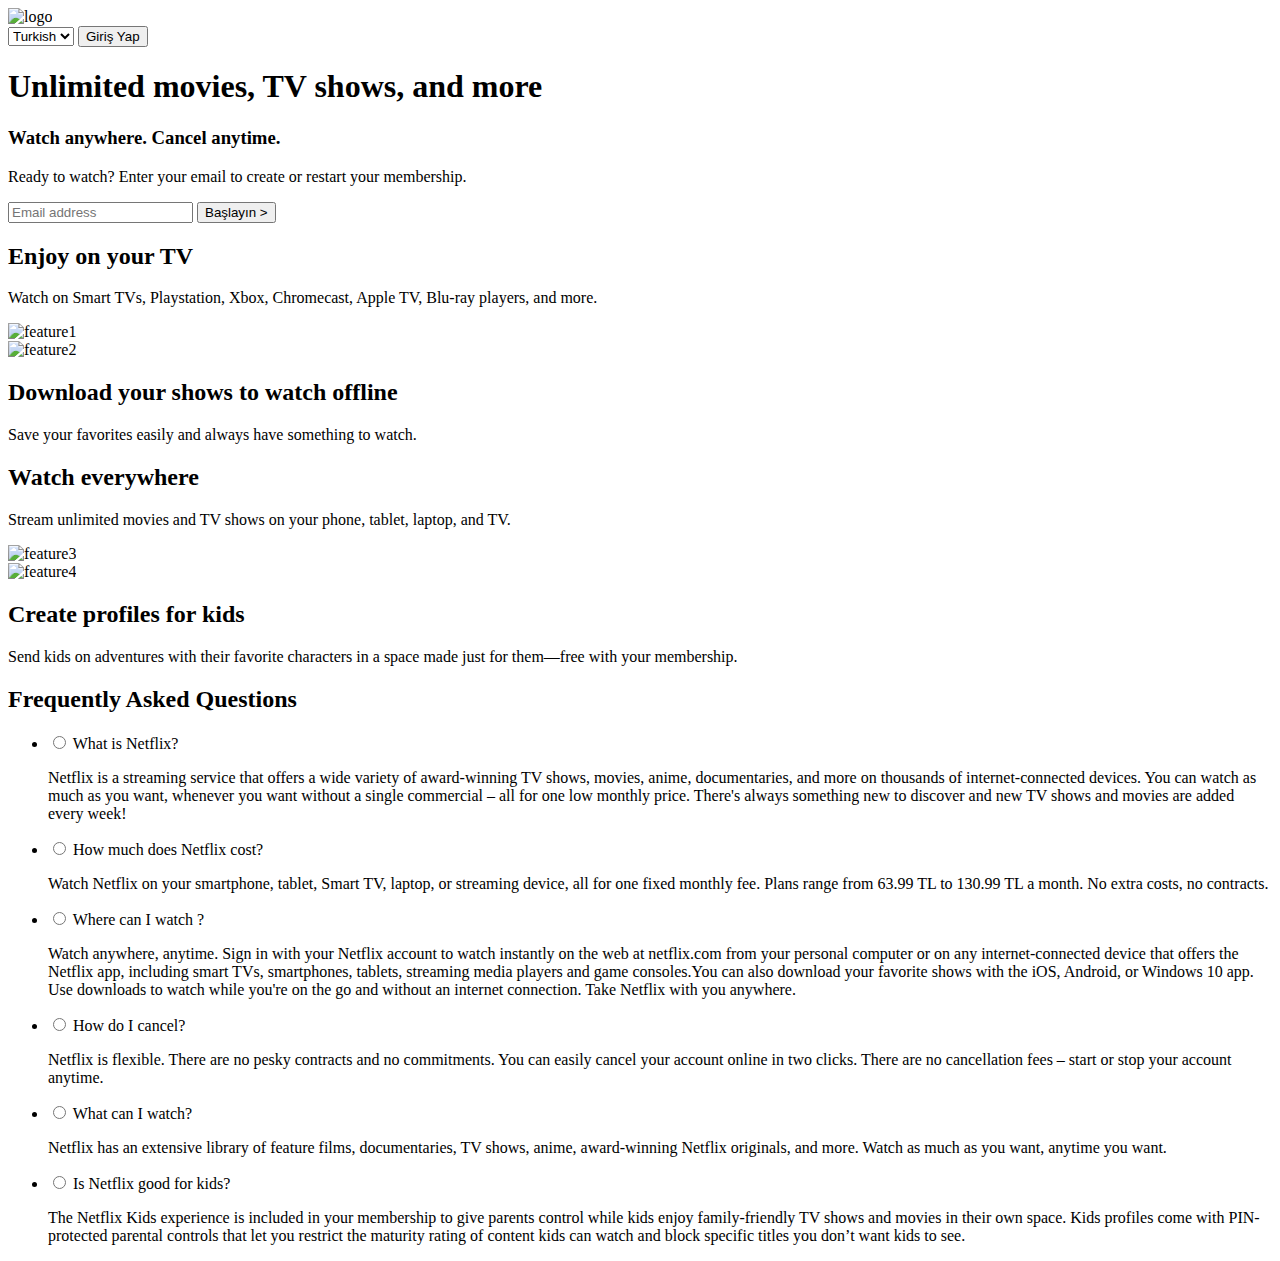
==== netflix-clone_plain-css/index_tr.html @ e51fd96c "Merge pull request #1 from cekapykp/main" ====
<!DOCTYPE html>
<html lang="en">

<head>
    <meta charset="UTF-8">
    <meta name="viewport" content="width=device-width, initial-scale=1.0">
    <title>Netflix</title>
    <link rel="stylesheet" href="style.css">
</head>

<body>
    <!------------------------------------------------------------- HEADER --------------------------------------------------------------------->

    <div class="header">
        <nav>
            <img src="images/logo.png" alt="logo">
            <div class="buttons">
                <select class="language">
                    <option data-icon="images/globe.png" class="en" value="English">English</option>
                    <option data-icon="images/globe.png" class="tr" value="Turkish">Turkish</option>
                </select>
                <button class="signIn">Giriş Yap</button>
            </div>
        </nav>
        <div class="header-content">
            <h1>Unlimited movies, TV shows, and more</h1>
            <h3>Watch anywhere. Cancel anytime.</h3>
            <p>Ready to watch? Enter your email to create or restart your membership.</p>
            <form class="email-signup">
                <input type="email" placeholder="Email address">
                <button type="submit">Başlayın > </button>
            </form>
        </div>

    </div>
    <!------------------------------------------------------------- FEATURES --------------------------------------------------------------------->
    <div class="features">
        <!-- feature 1  -->
        <div class="row">
            <div class="text-col">
                <h2>Enjoy on your TV</h2>
                <p>Watch on Smart TVs, Playstation, Xbox, Chromecast, Apple TV, Blu-ray players, and more.</p>
            </div>
            <div class="img-col">
                <img src="images/feature-1.png" alt="feature1">
            </div>
        </div>
        <div class="br"></div>
        <!-- feature 2  -->
        <div class="row">
            <div class="img-col">
                <img src="images/feature-2.png" alt="feature2">
            </div>
            <div class="text-col">
                <h2>Download your shows to watch offline</h2>
                <p>Save your favorites easily and always have something to watch.</p>
            </div>
        </div>
        <div class="br"></div>
        <!-- feature 3 -->
        <div class="row">
            <div class="text-col">
                <h2>Watch everywhere</h2>
                <p>Stream unlimited movies and TV shows on your phone, tablet, laptop, and TV.</p>
            </div>
            <div class="img-col">
                <img src="images/feature-3.png" alt="feature3">
            </div>
        </div>
        <div class="br"></div>
        <!-- feature 4  -->
        <div class="row">
            <div class="img-col">
                <img src="images/feature-4.png" alt="feature4">
            </div>
            <div class="text-col">
                <h2>Create profiles for kids</h2>
                <p>Send kids on adventures with their favorite characters in a space made just for them—free with your
                    membership.</p>
            </div>
        </div>
    </div>

    <!------------------------------------------------FREQUENTLY ASKED QUESTIONS --------------------------------------------------------------------->

    <div class="faq">
        <h2>Frequently Asked Questions</h2>
        <ul class="accordion">
            <li>
                <input type="radio" name="accordion" id="first">
                <label for="first"> What is Netflix?</label>
                <div class="content">
                    <p>Netflix is a streaming service that offers a wide variety of award-winning TV shows, movies,
                        anime, documentaries, and more on thousands of internet-connected devices.
                        You can watch as much as you want, whenever you want without a single commercial – all for one
                        low monthly price. There's always something new to discover and new TV shows and movies are
                        added every week!</p>
                </div>
            </li>
            <li>
                <input type="radio" name="accordion" id="second">
                <label for="second">How much does Netflix cost?</label>
                <div class="content">
                    <p>Watch Netflix on your smartphone, tablet, Smart TV, laptop, or streaming device, all for one
                        fixed monthly fee. Plans range from 63.99 TL to 130.99 TL a month. No extra costs, no contracts.
                    </p>
                </div>
            </li>
            <li>
                <input type="radio" name="accordion" id="third">
                <label for="third"> Where can I watch ?</label>
                <div class="content">
                    <p>Watch anywhere, anytime. Sign in with your Netflix account to watch instantly on the web at
                        netflix.com from your personal computer or on any internet-connected device that offers the
                        Netflix app, including smart TVs, smartphones, tablets, streaming media players and game
                        consoles.You can also download your favorite shows with the iOS, Android, or Windows 10 app. Use
                        downloads to watch while you're on the go and without an internet connection. Take Netflix with
                        you anywhere.</p>
                </div>
            </li>
            <li>
                <input type="radio" name="accordion" id="fourth">
                <label for="fourth"> How do I cancel?</label>
                <div class="content">
                    <p>Netflix is flexible. There are no pesky contracts and no commitments. You can easily cancel your
                        account online in two clicks. There are no cancellation fees – start or stop your account
                        anytime.</p>
                </div>
            </li>
            <li>
                <input type="radio" name="accordion" id="fifth">
                <label for="fifth"> What can I watch?</label>
                <div class="content">
                    <p>Netflix has an extensive library of feature films, documentaries, TV shows, anime, award-winning
                        Netflix originals, and more. Watch as much as you want, anytime you want.</p>
                </div>
            </li>
            <li>
                <input type="radio" name="accordion" id="sixth">
                <label for="sixth"> Is Netflix good for kids?</label>
                <div class="content">
                    <p>The Netflix Kids experience is included in your membership to give parents control while kids
                        enjoy family-friendly TV shows and movies in their own space.
                        Kids profiles come with PIN-protected parental controls that let you restrict the maturity
                        rating of content kids can watch and block specific titles you don’t want kids to see.</p>
                </div>
            </li>

        </ul>
    </div>




</body>

<script src="https://ajax.googleapis.com/ajax/libs/jquery/3.6.4/jquery.min.js"></script>
<script>
    $(document).ready(function () {
        console.log("ready_tr");
        $('.language').val("Turkish");
        $('.language').change(function () {
            var language = $(this).val();
            console.log(language);
            if (language == "English") {
                window.location.href = "index.html";
            }
            else if (language == "Turkish") {
                window.location.href = "index_tr.html";
            }
        })
    });
</script>

</html>
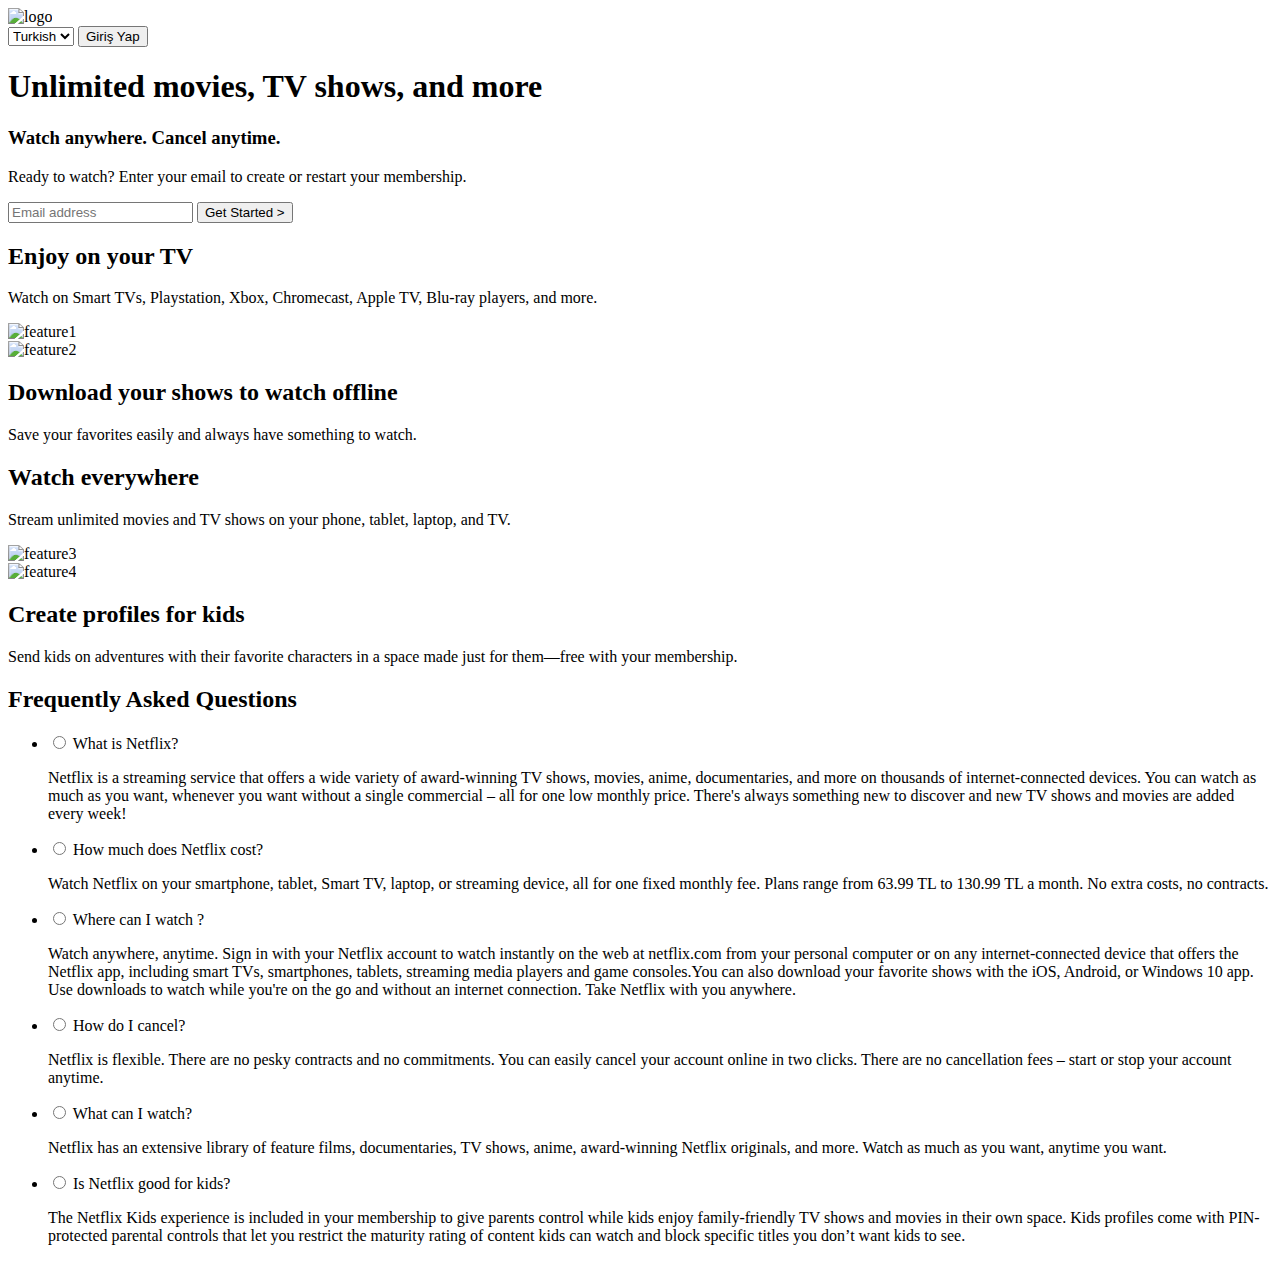
==== commit 0d5ba7b2: "Revert "translate get started"" ====
--- a/netflix-clone_plain-css/index_tr.html
+++ b/netflix-clone_plain-css/index_tr.html
@@ -28,7 +28,7 @@
             <p>Ready to watch? Enter your email to create or restart your membership.</p>
             <form class="email-signup">
                 <input type="email" placeholder="Email address">
-                <button type="submit">Başlayın > </button>
+                <button type="submit">Get Started > </button>
             </form>
         </div>
 
